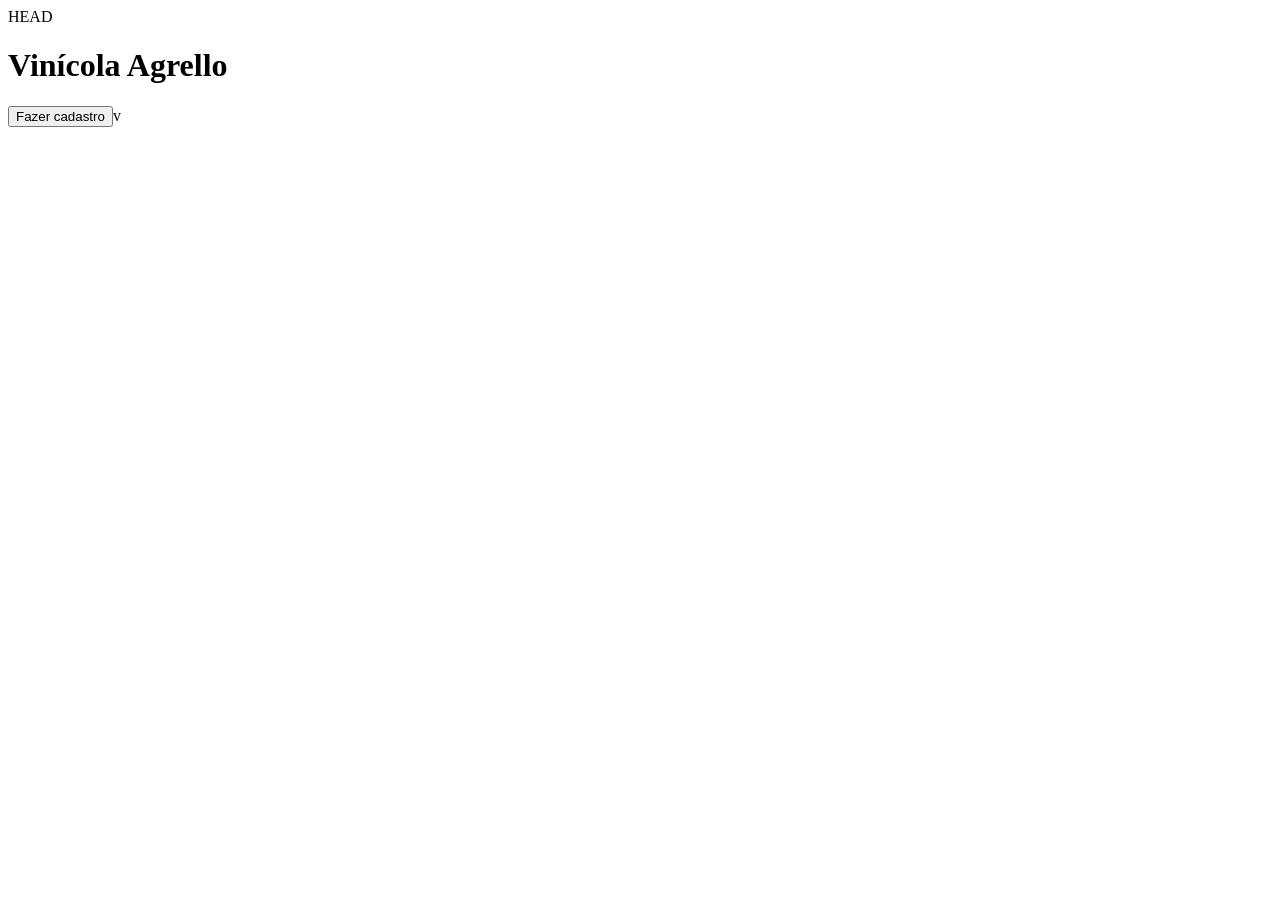
==== index.html @ 0b8f680a "commit 2" ====
HEAD

<!DOCTYPE html>
<html lang="en">
<head>
    <meta charset="UTF-8">
    <meta name="viewport" content="width=device-width, initial-scale=1.0">
    <title>Vinheria Agrello</title>
</head>
<body>
    <h1 text-align: center> Vinícola Agrello </h1>
        

    
<button id="meuBotao">Fazer cadastro</button>v
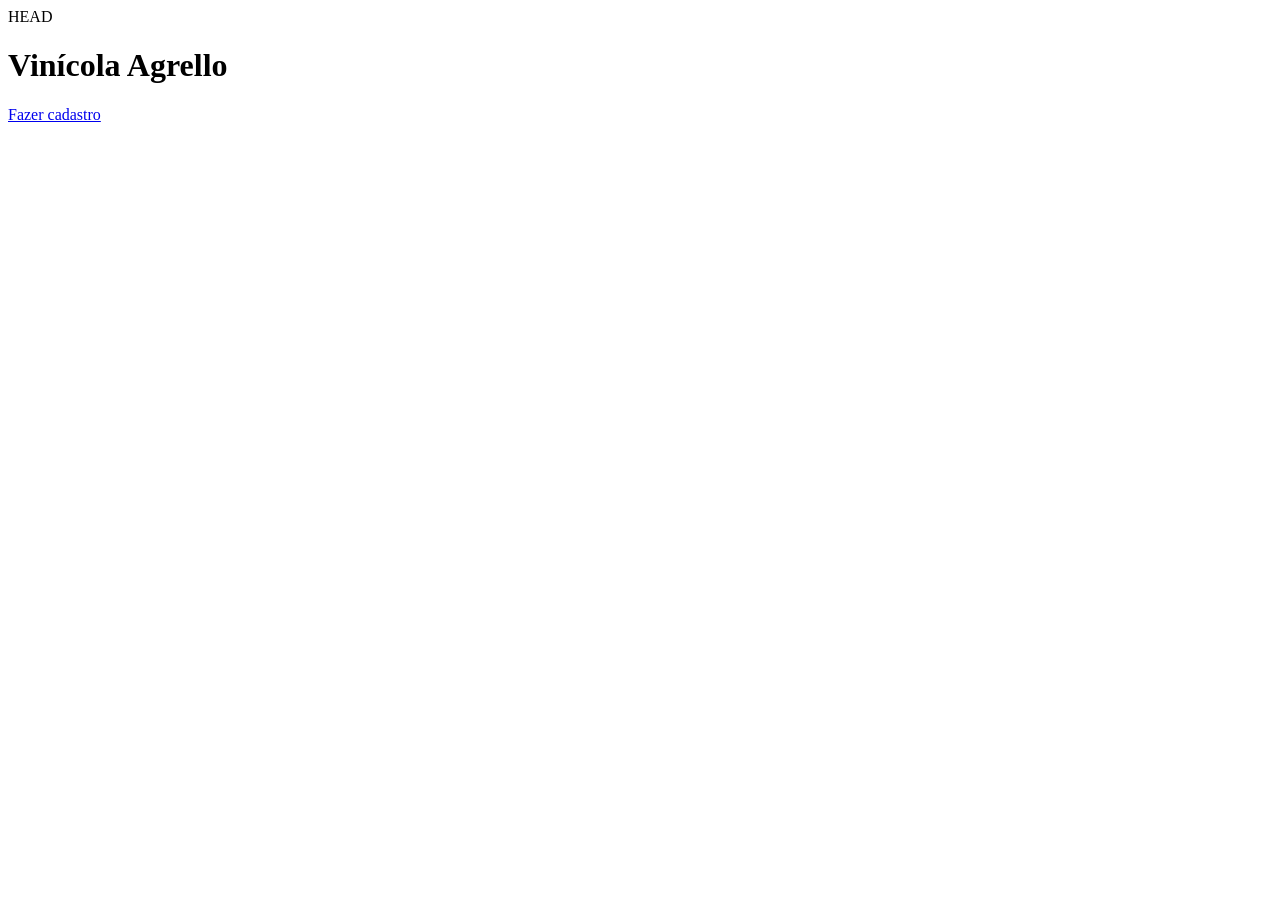
==== commit 7b29c8d1: "atualização e cadastro do usuário" ====
--- a/index.html
+++ b/index.html
@@ -1,15 +1,15 @@
- HEAD
-
-<!DOCTYPE html>
-<html lang="en">
-<head>
-    <meta charset="UTF-8">
-    <meta name="viewport" content="width=device-width, initial-scale=1.0">
-    <title>Vinheria Agrello</title>
-</head>
-<body>
-    <h1 text-align: center> Vinícola Agrello </h1>
-        
-
-    
-<button id="meuBotao">Fazer cadastro</button>v+ HEAD
+
+<!DOCTYPE html>
+<html lang="en">
+<head>
+    <meta charset="UTF-8">
+    <meta name="viewport" content="width=device-width, initial-scale=1.0">
+    <title>Vinheria Agrello</title>
+</head>
+<body>
+    <h1 text-align: center> Vinícola Agrello </h1>
+    <a href='script.js'>Fazer cadastro</a>    
+    <script src="src/js/script.js"></script>
+</body> 
+</html
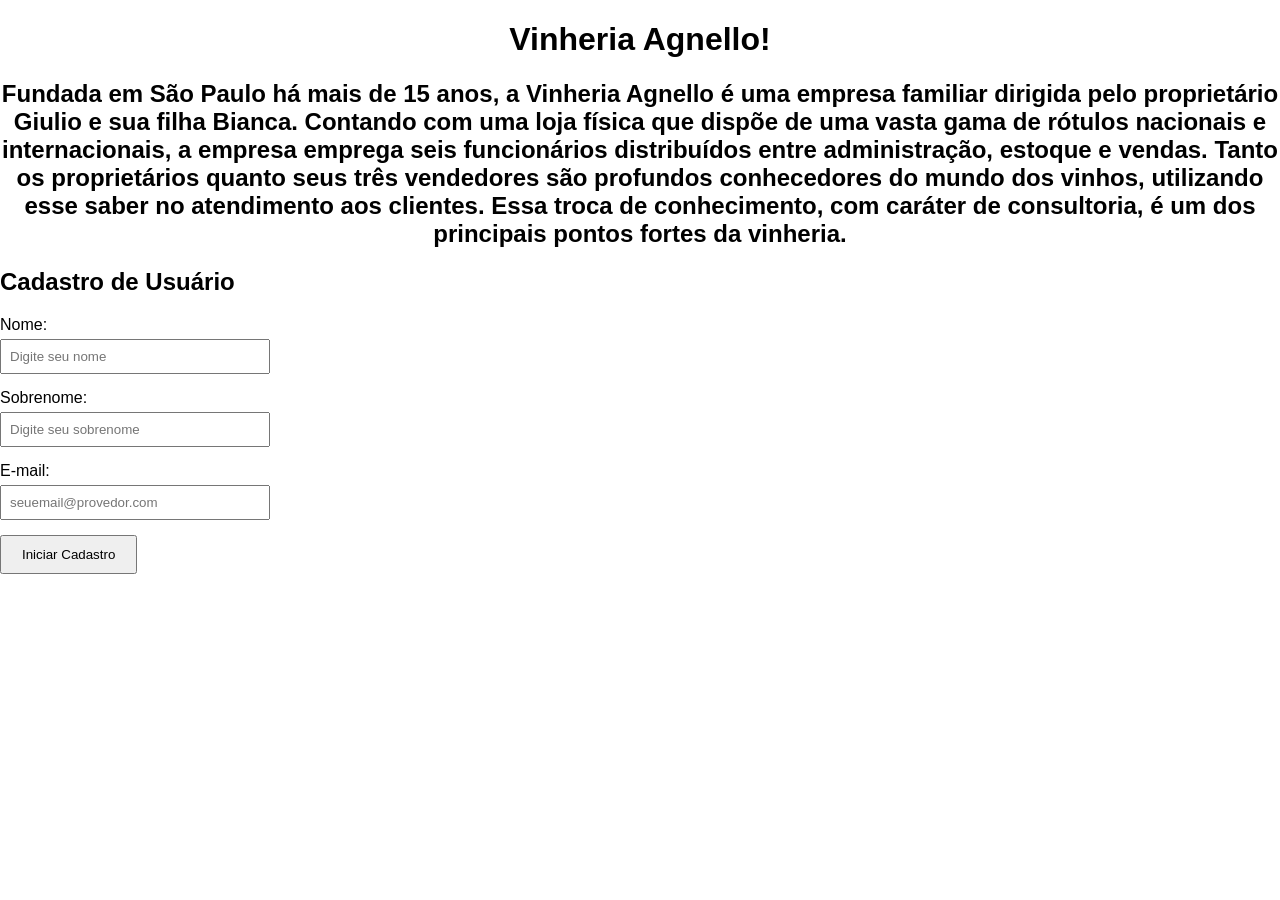
==== commit 6b895eb5: "adicionei o texto da vinheria" ====
--- a/index.html
+++ b/index.html
@@ -1,15 +1,73 @@
- HEAD
-
 <!DOCTYPE html>
-<html lang="en">
+<html lang="pt-BR">
 <head>
     <meta charset="UTF-8">
     <meta name="viewport" content="width=device-width, initial-scale=1.0">
-    <title>Vinheria Agrello</title>
+
+    <title>Site da Vinhearia Agnello</title>
+    <style>
+        /* Estilo básico para organizar a visualização */
+        body {
+            font-family: sans-serif;
+            padding: 0px;
+            margin: 0px;
+        }
+        .campo {
+            margin-bottom: 15px;
+        }
+        label {
+            display: block;
+            margin-bottom: 5px;
+        }
+        input {
+            padding: 8px;
+            width: 250px;
+        }
+        button {
+            padding: 10px 20px;
+            cursor: pointer;
+        }
+    </style>
+    <link rel="stylesheet" href="src/src/css/style.css">
 </head>
 <body>
-    <h1 text-align: center> Vinícola Agrello </h1>
-    <a href='script.js'>Fazer cadastro</a>    
-    <script src="src/js/script.js"></script>
-</body> 
-</html+    <h1 style="text-align: center;">Vinheria Agnello!</h1>
+    <div id="pagina1">
+        <h2 style="text-align: center;"> Fundada em São Paulo há mais de 15 anos, a Vinheria Agnello é uma empresa familiar dirigida pelo proprietário Giulio e sua filha Bianca. 
+        Contando com uma loja física que dispõe de uma vasta gama de rótulos nacionais e internacionais, a empresa emprega seis funcionários distribuídos entre administração, 
+        estoque e vendas. Tanto os proprietários quanto seus três vendedores são profundos conhecedores do mundo dos vinhos, utilizando esse saber no atendimento aos clientes. 
+        Essa troca de conhecimento, com caráter de consultoria, é um dos principais pontos fortes da vinheria.</h2>
+        <h2 style="text-align: left;">Cadastro de Usuário</h2>
+        
+        <div class="campo">
+            <label for="nome">Nome:</label>
+            <input type="text" id="nome" placeholder="Digite seu nome">
+        </div>
+
+        <div class="campo">
+            <label for="sobrenome">Sobrenome:</label>
+            <input type="text" id="sobrenome" placeholder="Digite seu sobrenome">
+        </div>
+
+        <div class="campo">
+            <label for="email">E-mail:</label>
+            <input type="email" id="email" placeholder="seuemail@provedor.com">
+        </div>
+
+        <button id="meuBotao">Iniciar Cadastro</button>
+    </div>
+
+    <div id="pagina2" style="display: none;">
+    <h2> Cadastro Concluído e Atualização do Produto Realizada, <span id="campoName"></span>!</h2>
+    
+    <p><strong>Usuário:</strong> <span id="campoName"></span></p>
+    <hr>
+    <h3>Dados do Vinho:</h3>
+    <p><strong>Nome do vinho:</strong> <span id="campoProduto"></span></p>
+    <p><strong>Tipo:</strong> <span id="campoTipo"></span></p>
+    <p><strong>Safra:</strong> <span id="campoSafra"></span></p>
+    <p><strong>Estoque Atual:</strong> <span id="campoEstoque"></span> unidade(s)</p>
+</div>
+    <script src="src/src/js/script.js"></script>
+</body>
+</html>
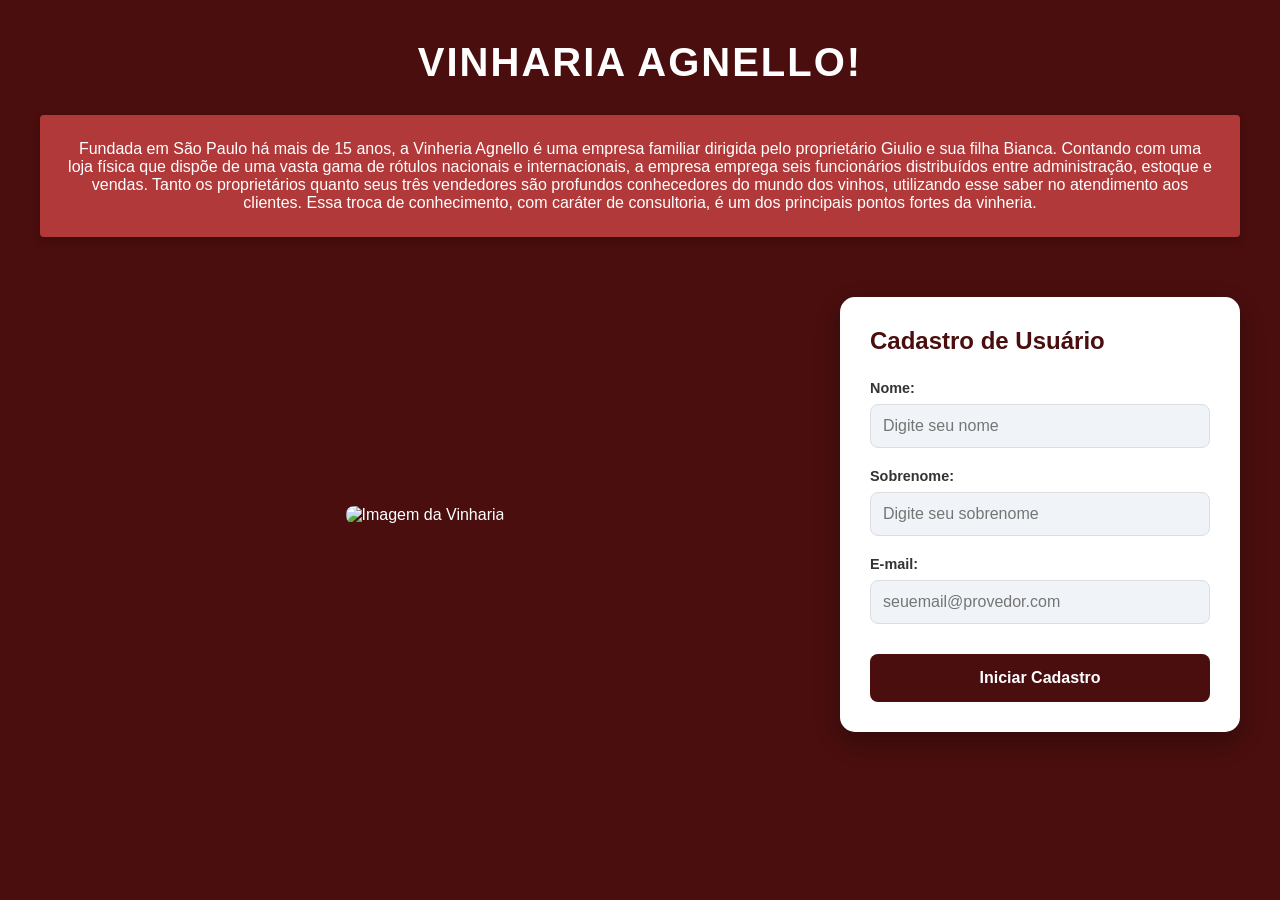
==== commit e974cd9e: "ajustes simples" ====
--- a/index.html
+++ b/index.html
@@ -3,71 +3,59 @@
 <head>
     <meta charset="UTF-8">
     <meta name="viewport" content="width=device-width, initial-scale=1.0">
+<!-- titulo da aba -->
+    <title>Site da Vinhearia Agnello</title>
 
-    <title>Site da Vinhearia Agnello</title>
-    <style>
-        /* Estilo básico para organizar a visualização */
-        body {
-            font-family: sans-serif;
-            padding: 0px;
-            margin: 0px;
-        }
-        .campo {
-            margin-bottom: 15px;
-        }
-        label {
-            display: block;
-            margin-bottom: 5px;
-        }
-        input {
-            padding: 8px;
-            width: 250px;
-        }
-        button {
-            padding: 10px 20px;
-            cursor: pointer;
-        }
-    </style>
-    <link rel="stylesheet" href="src/src/css/style.css">
+     <link rel="stylesheet" href="src/css/style.css">
+
 </head>
 <body>
-    <h1 style="text-align: center;">Vinheria Agnello!</h1>
-    <div id="pagina1">
-        <h2 style="text-align: center;"> Fundada em São Paulo há mais de 15 anos, a Vinheria Agnello é uma empresa familiar dirigida pelo proprietário Giulio e sua filha Bianca. 
+   
+   <header>
+    <!-- titulo principal da pagina -->
+        <h1>VINHARIA AGNELLO!</h1>
+        <!-- Barra de texto com informações da vinheria -->
+        <div class="about-bar">
+             <p> Fundada em São Paulo há mais de 15 anos, a Vinheria Agnello é uma empresa familiar dirigida pelo proprietário Giulio e sua filha Bianca. 
         Contando com uma loja física que dispõe de uma vasta gama de rótulos nacionais e internacionais, a empresa emprega seis funcionários distribuídos entre administração, 
         estoque e vendas. Tanto os proprietários quanto seus três vendedores são profundos conhecedores do mundo dos vinhos, utilizando esse saber no atendimento aos clientes. 
-        Essa troca de conhecimento, com caráter de consultoria, é um dos principais pontos fortes da vinheria.</h2>
-        <h2 style="text-align: left;">Cadastro de Usuário</h2>
-        
-        <div class="campo">
-            <label for="nome">Nome:</label>
-            <input type="text" id="nome" placeholder="Digite seu nome">
+        Essa troca de conhecimento, com caráter de consultoria, é um dos principais pontos fortes da vinheria.</p>
         </div>
+    </header>
 
-        <div class="campo">
-            <label for="sobrenome">Sobrenome:</label>
-            <input type="text" id="sobrenome" placeholder="Digite seu sobrenome">
-        </div>
+    <!-- Conteúdo principal dividido em duas seções -->
+    <main>
+       
+        <section class="image-container">
+             <!-- Mostra a imagem da vinheria -->
+            <img src="src/assets/imagemvinharia.jpg" alt="Imagem da Vinharia">
+            
+        </section>
 
-        <div class="campo">
-            <label for="email">E-mail:</label>
-            <input type="email" id="email" placeholder="seuemail@provedor.com">
-        </div>
+        <!-- Box de Cadastro -->
+        <section class="registration-box">
+            <h2>Cadastro de Usuário</h2>
+            <form id="cadastroForm">
+                <div class="form-group">
+                    <label for="nome">Nome:</label>
+                    <input type="text" id="nome" name="nome" placeholder="Digite seu nome" required>
+                </div>
 
-        <button id="meuBotao">Iniciar Cadastro</button>
-    </div>
+                <div class="form-group">
+                    <label for="sobrenome">Sobrenome:</label>
+                    <input type="text" id="sobrenome" name="sobrenome" placeholder="Digite seu sobrenome" required>
+                </div>
 
-    <div id="pagina2" style="display: none;">
-    <h2> Cadastro Concluído e Atualização do Produto Realizada, <span id="campoName"></span>!</h2>
-    
-    <p><strong>Usuário:</strong> <span id="campoName"></span></p>
-    <hr>
-    <h3>Dados do Vinho:</h3>
-    <p><strong>Nome do vinho:</strong> <span id="campoProduto"></span></p>
-    <p><strong>Tipo:</strong> <span id="campoTipo"></span></p>
-    <p><strong>Safra:</strong> <span id="campoSafra"></span></p>
-    <p><strong>Estoque Atual:</strong> <span id="campoEstoque"></span> unidade(s)</p>
-</div>
-    <script src="src/src/js/script.js"></script>
+                <div class="form-group">
+                    <label for="email">E-mail:</label>
+                    <input type="email" id="email" name="email" placeholder= "seuemail@provedor.com" required>
+                </div>
+                 <!-- botao que envia o formulario -->
+                <button type="submit" class="btn-submit">Iniciar Cadastro</button>
+            </form>
+        </section>
+    </main>
+    <!-- importa o arquivo de java script, colocado no final do body -->
+    <script src="src/js/script.js"></script>
 </body>
 </html>
--- a/src/css/style.css
+++ b/src/css/style.css
@@ -0,0 +1,148 @@
+* {
+    margin: 0;
+    padding: 0;
+    box-sizing: border-box;
+    font-family: 'Segoe UI', Tahoma, Geneva, Verdana, sans-serif;
+}
+
+/* Estilo do corpo da página */
+body {
+    background-color: #4a0e0e; /* Tom de vinho escuro */
+    color: white;
+    min-height: 100vh;
+    display: flex;
+    flex-direction: column;
+    align-items: center;
+    padding: 40px 20px;
+}
+
+/* Cabeçalho com título e barra de texto */
+header {
+    text-align: center;
+    font-size: 1;
+    width: 100%;
+    max-width: 1200px;
+    margin-bottom: 20px;
+}
+
+h1 {
+    font-size: 2.5rem;
+    text-transform: uppercase;
+    letter-spacing: 2px;
+    margin-bottom: 30px;
+}
+
+/* Barra de texto horizontal abaixo do título */
+.about-bar {
+    background-color:  #b13939; 
+    width: 100%;
+    padding: 25px;
+    border-radius: 4px;
+    margin-bottom: 40px;
+    text-align: center;
+    font-size: 1;
+    font-family: Arial, Helvetica, sans-serif;
+    box-shadow: 0 4px 10px rgba(0,0,0,0.2);
+}
+
+/* Container principal com duas colunas */
+main {
+    display: flex;
+    justify-content: center;
+    align-items: stretch;
+    max-width: 1200px;
+    width: 100%;
+    gap: 30px;
+}
+
+/* Imagem à esquerda da box de cadastro */
+.image-container {
+    flex: 1;
+    background-color:  #4a0e0e; 
+    border-radius: 8px;
+    display: flex;
+    align-items: center;
+    justify-content: center;
+    min-height: 350px;
+    
+}
+
+.image-container p {
+    font-style: italic;
+    color: white;
+    font-weight: bold;
+}
+
+.image-container img {
+    max-width: 90%; /* Garante que a imagem não ultrapasse a largura do container */
+    max-height: 100%; /* Garante que a imagem não ultrapasse a altura do container */
+    object-fit: contain; /* Mantém a proporção da imagem sem distorcer */
+    border-radius: 8px;
+}
+
+/* Box de cadastro à direita */
+.registration-box {
+    background-color: #ffffff;
+    color: #333;
+    padding: 30px;
+    border-radius: 15px;
+    width: 400px;
+    box-shadow: 0 10px 25px rgba(0,0,0,0.3);
+}
+
+.registration-box h2 {
+    color:  #4a0e0e;
+    margin-bottom: 25px;
+    font-size: 1.5rem;
+}
+
+/* Estilo dos campos do formulário */
+.form-group {
+    margin-bottom: 20px;
+}
+
+.form-group label {
+    display: block;
+    font-weight: bold;
+    margin-bottom: 8px;
+    font-size: 0.9rem;
+}
+
+.form-group input {
+    width: 100%;
+    padding: 12px;
+    border: 1px solid #ddd;
+    border-radius: 8px;
+    background-color: #f0f4f8;
+    font-size: 1rem;
+}
+
+/* Botão de envio */
+.btn-submit {
+    width: 100%;
+    padding: 15px;
+    background-color:  #4a0e0e;
+    color: white;
+    border: none;
+    border-radius: 8px;
+    font-size: 1rem;
+    font-weight: bold;
+    cursor: pointer;
+    transition: background 0.3s;
+    margin-top: 10px;
+}
+
+.btn-submit:hover {
+    background-color:  #4a0e0e;
+}
+
+/* Responsividade para telas menores */
+@media (max-width: 900px) {
+    main {
+        flex-direction: column;
+        align-items: center;
+    }
+    .registration-box, .image-container {
+        width: 100%;
+    }
+}
